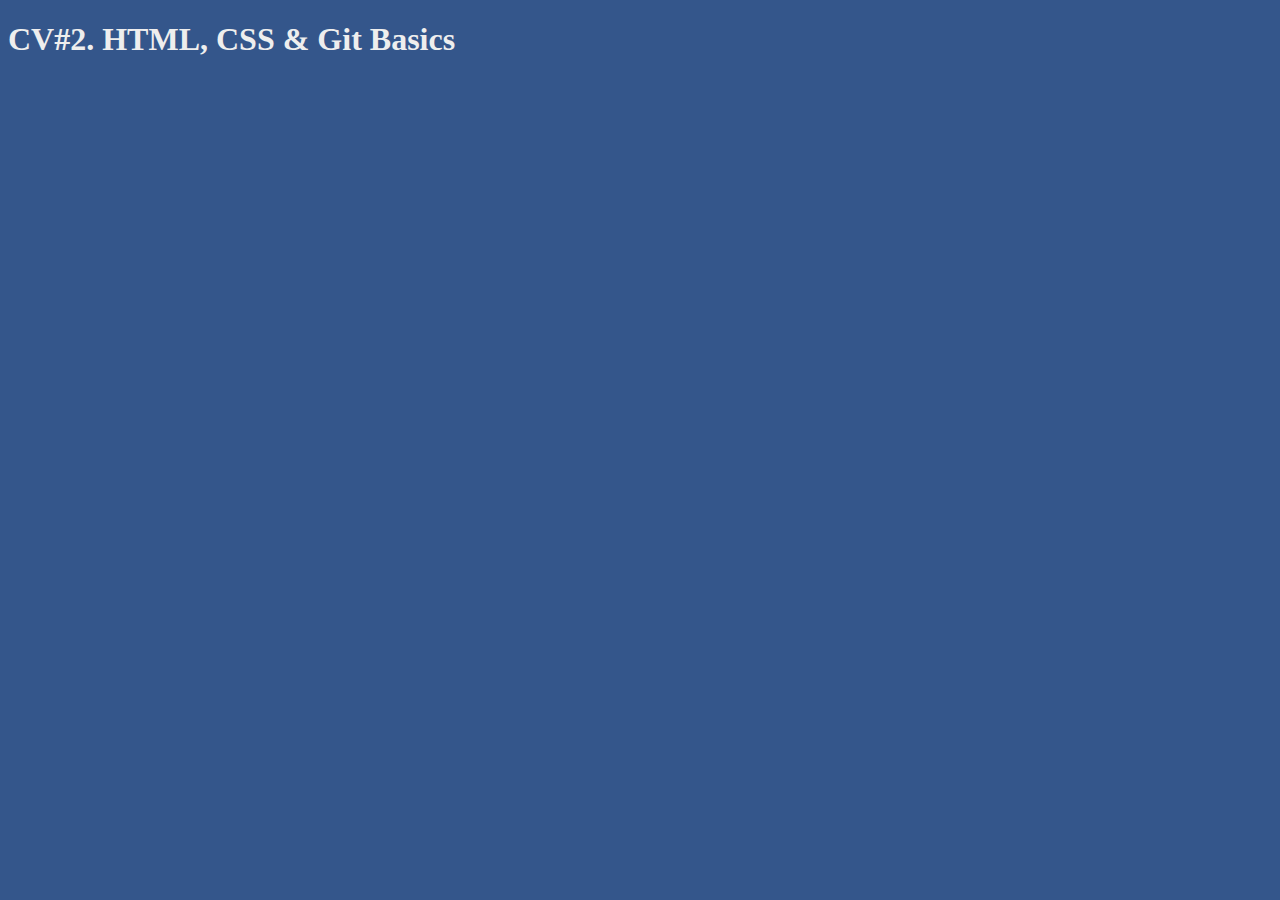
==== index.html @ cb1327e6 "init: start CV#2. HTML, CSS & Git Basics" ====
<!DOCTYPE html>
<html lang="en">
<head>
    <meta charset="UTF-8">
    <meta http-equiv="X-UA-Compatible" content="IE=edge">
    <meta name="viewport" content="width=device-width, initial-scale=1.0">
    <title>CV#2. HTML, CSS & Git Basics</title>
    <link rel="stylesheet" href="style.css">
</head>
<body>
    <h1>CV#2. HTML, CSS & Git Basics</h1>
</body>
</html>
---- style.css ----
body {
  background-color: #34568B;
}

h1 {
  color: #eee;
}
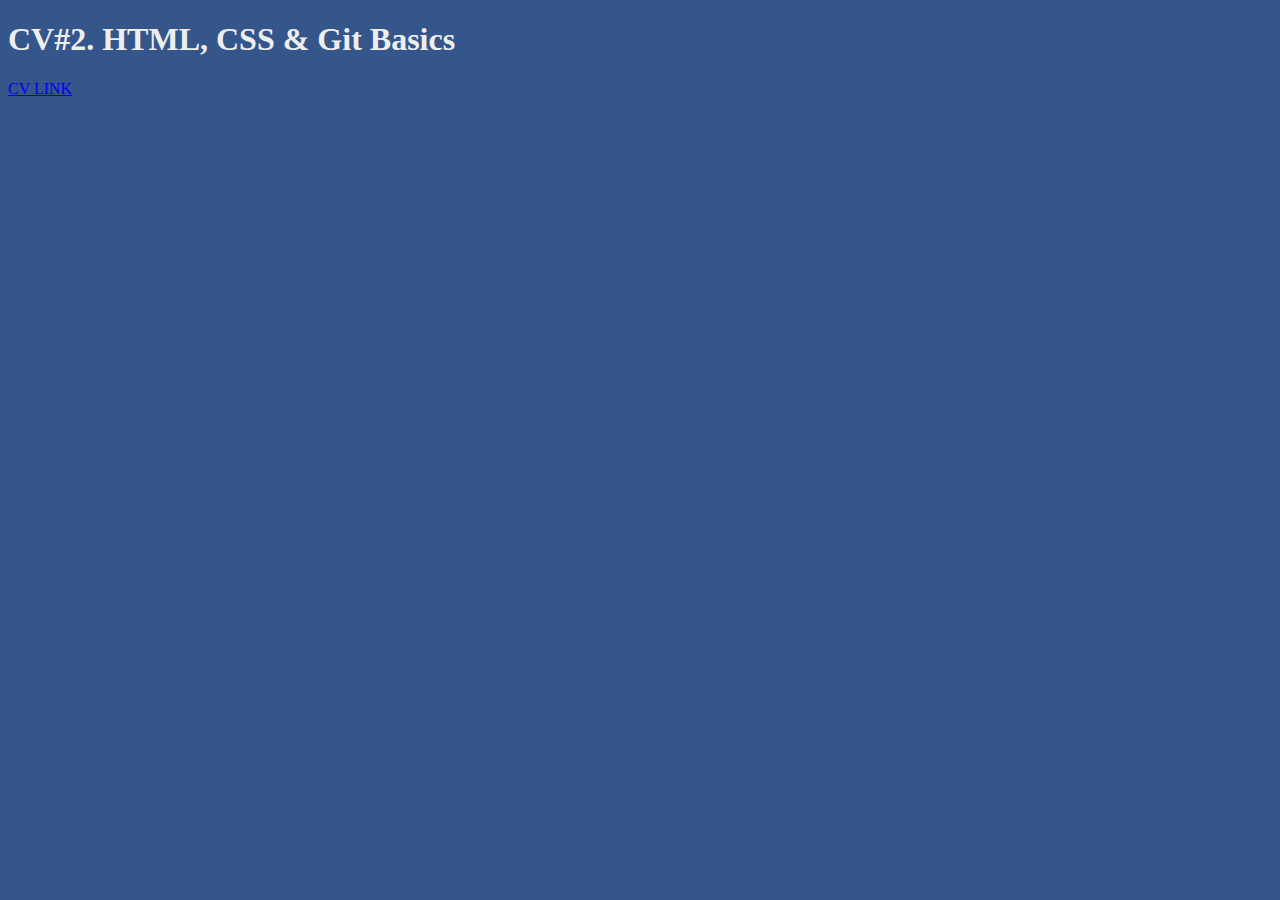
==== commit f8f56a42: "feat: link to cv" ====
--- a/index.html
+++ b/index.html
@@ -9,5 +9,6 @@
 </head>
 <body>
     <h1>CV#2. HTML, CSS & Git Basics</h1>
+    <a href="https://oldqqw.github.io/rsschool-cv/cv">CV LINK</a>
 </body>
-</html>+</html>
